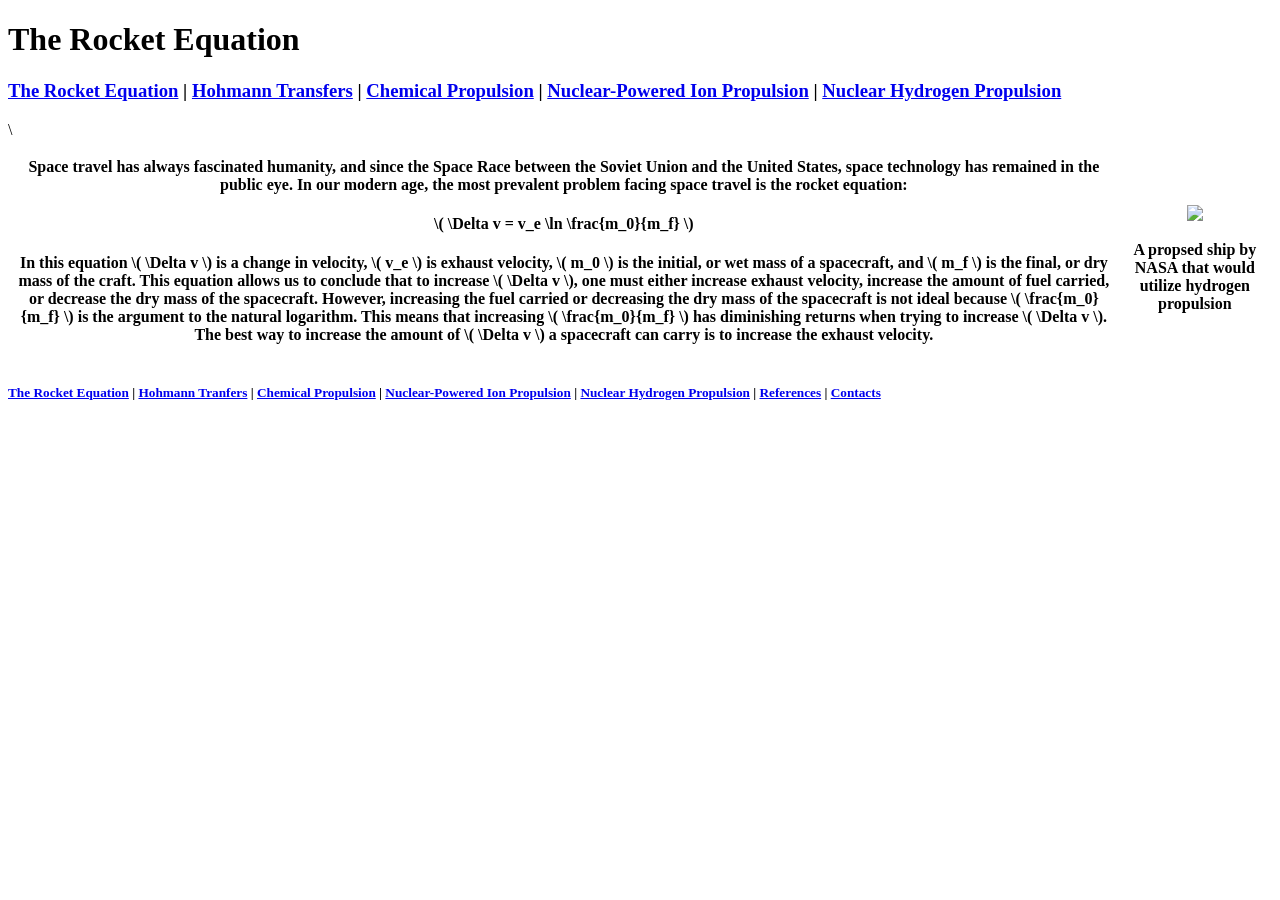
==== default.html @ d1e11e74 "Add files via upload" ====
<!DOCTYPE html>
<html>
<head>

<title>Nuclear Power in Space</title>
<link rel="stylesheet" type="Text/css" href="Style.css">
<script src="https://polyfill.io/v3/polyfill.min.js?features=es6"></script>
<script id="MathJax-script" async src="https://cdn.jsdelivr.net/npm/mathjax@3/es5/tex-mml-chtml.js"></script>
</head>

<body>
<div class = "wrapper clearfix">
<div class = "header">
<h1>The Rocket Equation</h1>
<h3><a href="default.html">The Rocket Equation</a>&nbsp;|&nbsp;<a href="Hohmann.html">Hohmann Transfers</a>&nbsp;|&nbsp;<a href="Chemical.html">Chemical Propulsion</a>&nbsp;|&nbsp;<a href="Ion.html">Nuclear-Powered Ion Propulsion</a>&nbsp;|&nbsp;<a href="Hydrogen.html">Nuclear Hydrogen Propulsion</a></h3></div>

<div class="content1">

<table>
<tr>
<th class="table1">

<p>Space travel has always fascinated humanity, and since the Space Race between the Soviet Union and the United States, space technology has remained in the public eye. In our modern age, the most prevalent problem facing space travel is the rocket equation:</p>

<h4> \( \Delta v = v_e \ln \frac{m_0}{m_f} \)</h4>



<p>In this equation \( \Delta v \) is a change in velocity, \( v_e \) is exhaust velocity, \( m_0 \) is the initial, or wet mass of a spacecraft, and \( m_f \) is the final, or dry mass of the craft. This equation allows us to conclude that to increase \( \Delta v \), one must either increase exhaust velocity, increase the amount of fuel carried, or decrease the dry mass of the spacecraft. However, increasing the fuel carried or decreasing the dry mass of the spacecraft is not ideal because \( \frac{m_0}{m_f} \) is the argument to the natural logarithm. This means that increasing \( \frac{m_0}{m_f} \) has diminishing returns when trying to increase \( \Delta v \). The best way to increase the amount of \( \Delta v \) a spacecraft can carry is to increase the exhaust velocity.</p>
</th>\
<th><p><img src="images/final/Nasa Hydrogen.jpg"/></p>
<figcaption>A propsed ship by NASA that would utilize hydrogen propulsion</figcaption></th>
</tr>
</table>
</div>

<div class = "footer">
<h5><a href="default.html">The Rocket Equation</a>&nbsp;|&nbsp;<a href="Hohmann.html">Hohmann Tranfers</a>&nbsp;|&nbsp;<a href="Chemical.html">Chemical Propulsion</a>&nbsp;|&nbsp;<a href="Ion.html">Nuclear-Powered Ion Propulsion</a>&nbsp;|&nbsp;<a href="Hydrogen.html">Nuclear Hydrogen Propulsion</a>&nbsp;|&nbsp;<a href="References.html">References</a>&nbsp;|&nbsp;<a href="Contacts.html">Contacts</a></h5>

</div>
</div>
</body>
</html>
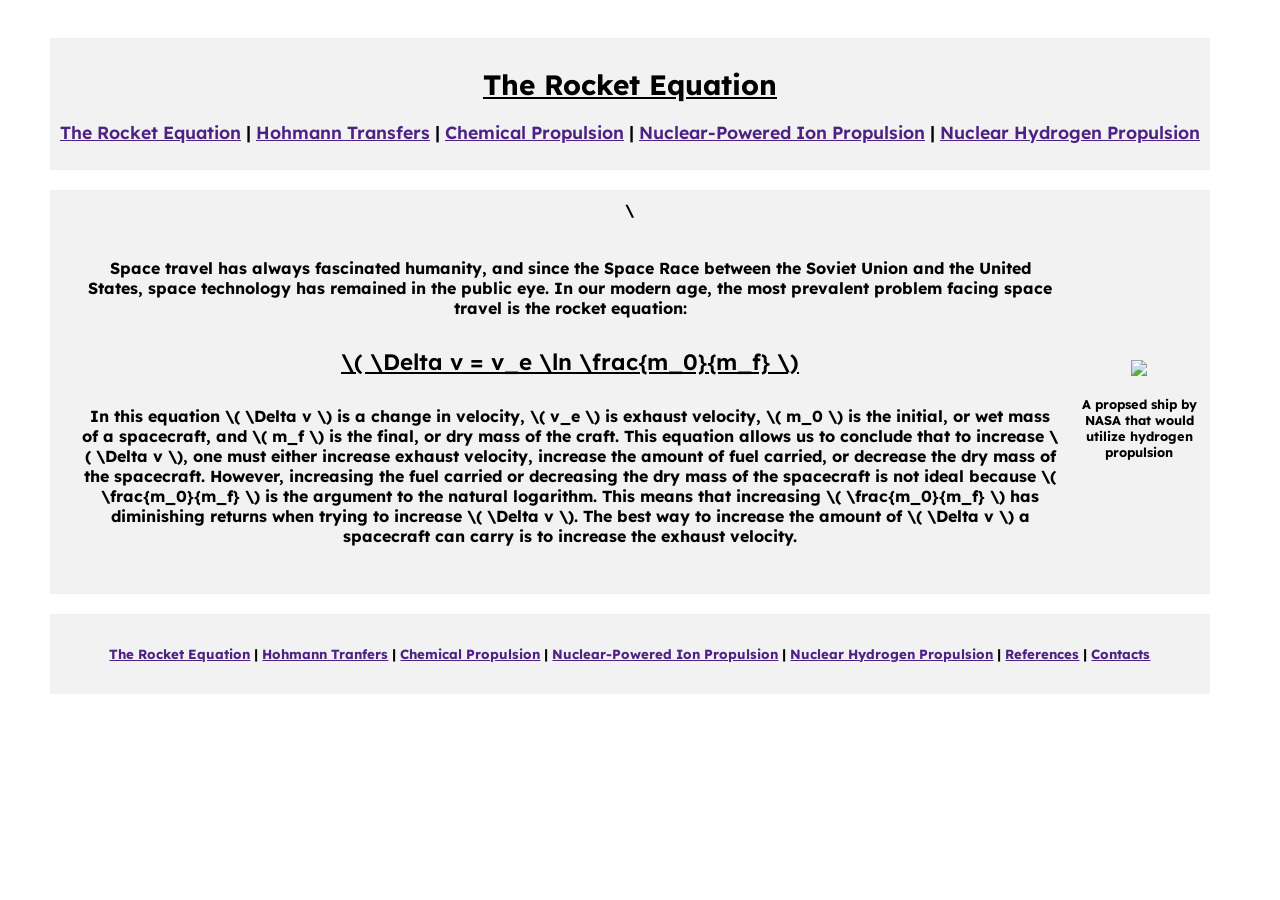
==== commit 89e3fd00: "Fix HTML formatting and update page title Updated the title and fixed formatting issues in default.h" ====
--- a/default.html
+++ b/default.html
@@ -2,7 +2,7 @@
 <html>
 <head>
 
-<title>Nuclear Power in Space</title>
+<title>helloNuclear Power in Space</title>
 <link rel="stylesheet" type="Text/css" href="Style.css">
 <script src="https://polyfill.io/v3/polyfill.min.js?features=es6"></script>
 <script id="MathJax-script" async src="https://cdn.jsdelivr.net/npm/mathjax@3/es5/tex-mml-chtml.js"></script>
--- a/Style.css
+++ b/Style.css
@@ -0,0 +1,184 @@
+
+@import url('https://fonts.googleapis.com/css?family=Lexend');
+
+body {
+	font-size:100%;
+	background-image: url("images/final/Night Sky.jpg");
+	background-repeat: no-repeat;
+	background-size: cover;
+	font-family:'Lexend', sans-serif;
+	font-weight:600;
+	}
+	
+	
+h1{
+	text-align:center;
+	text-decoration:underline;
+	font-size:1.75em;
+	}
+	
+	
+h2{
+	text-align:center;
+	text-decoration:underline;
+	font-size:1.50em;
+	font-weight:600;
+	}
+	
+	
+h3{
+	text-align:center;
+	font-size:1.10em;
+	font-weight:600;
+}
+
+
+h4{
+	text-align:center;
+	text-decoration:underline;
+	font-size:1.40em;
+	font-weight:600;
+}
+
+
+h5{
+	text-align:center}
+figcaption {
+	font-size:0.80em;
+}
+
+
+
+a:link {
+  color: #4e2185;
+  text-decoration: underline;
+}
+
+a:hover {
+  color: #f7b733;
+  text-decoration: underline;
+}
+
+a:visited {
+  color: #ff0000;
+  text-decoration: underline;
+}
+
+
+
+
+
+th.table1{
+vertical-align:top;
+padding: 20px;
+}
+
+.table2{
+  border-collapse: collapse;
+  width: 100%;
+  margin-bottom: 20px;
+}
+
+
+.table2 th{
+  border: 1px solid black;
+  padding: 8px;
+  text-align: left;
+}
+
+.wrapper {
+width: 95%;
+margin: 0 auto;
+background-color: rgba(0,0,0,0);
+padding: 20px;
+}
+
+.header{
+width: 95%;
+margin: 0 auto;
+background-color: #f2f2f2; 
+padding: 10px;
+margin:10px;
+float: center;
+}
+
+.content1{
+width: 95%;
+margin: 0 auto;
+background-color: #f2f2f2; 
+padding: 10px;
+margin:10px;
+float: left;
+text-align:center;
+}
+
+.content2{
+width: 95%;
+margin: 0 auto;
+background-color: #f2f2f2; 
+padding: 10px;
+margin:10px;
+float: left; 
+text-align:center;
+}
+
+.content3{
+width: 95%;
+margin: 0 auto;
+background-color: #f2f2f2; 
+padding: 10px;
+margin:10px;
+float: left; 
+text-align:center;
+}
+
+.content4{
+width: 95%;
+margin: 0 auto;
+background-color: #f2f2f2; 
+padding: 10px;
+margin:10px;
+float: left;
+text-align:center; 
+}
+
+.content5{
+width: 95%;
+margin: 0 auto;
+background-color: #f2f2f2; 
+padding: 10px;
+margin:10px;
+float: left; 
+}
+
+.content6{
+width: 95%;
+margin: 0 auto;
+background-color: #f2f2f2; 
+padding: 10px;
+margin:10px;
+float: left; 
+}
+
+.footer{
+width: 95%;
+margin: 0 auto;
+background-color: #f2f2f2; 
+padding: 10px;
+margin:10px;
+float:left;
+}
+
+
+.clearfix::after {
+  content: "";
+  clear: both;
+  display: table;
+}
+
+
+
+
+
+
+	
